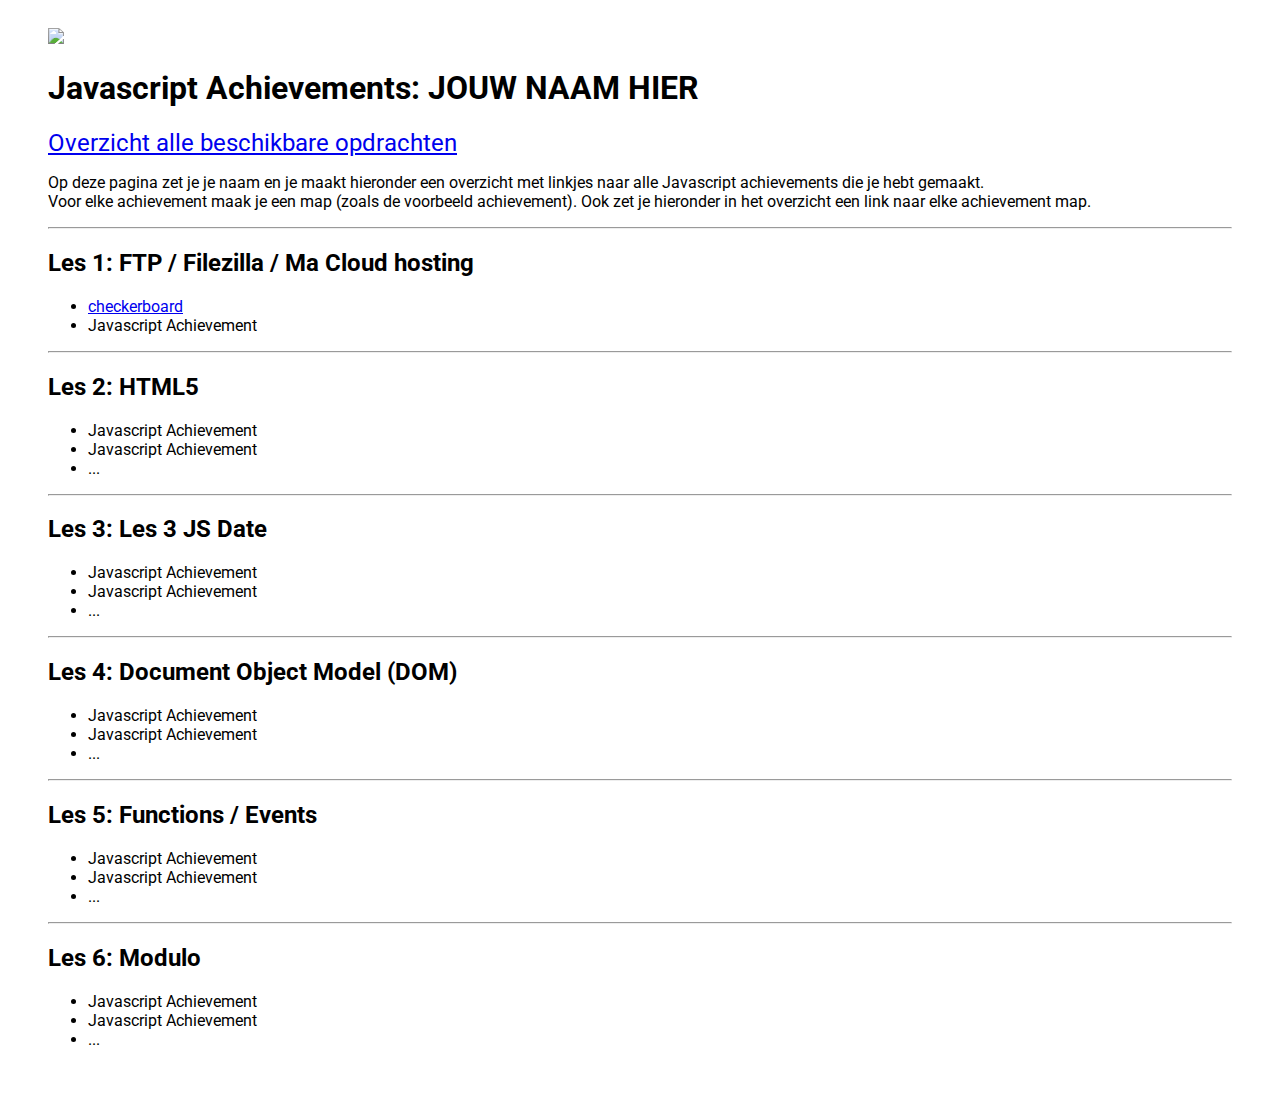
==== index.html @ 8f35bfea "checkerboard gemaakt" ====
<!DOCTYPE html>
<html lang="en">

<head>
    <meta charset="UTF-8">
    <meta name="viewport" content="width=device-width, initial-scale=1.0">
    <title>Javascript Achievements</title>
    <link href="https://fonts.googleapis.com/css2?family=Roboto:wght@300&display=swap" rel="stylesheet">
    <style type="text/css">
        body {
            font-family: "Roboto", sans-serif;
        }

        .container {
            padding: 20px 40px;
        }

        .big-link {
            font-size: 1.5em;
        }
    </style>
</head>

<body>
    <div class="container">
        <img src="js.png" />

        <h1>Javascript Achievements: JOUW NAAM HIER</h1>

        <a href="https://trello.com/b/xo5TJzFr/javascript-achievements" target="_blank" class="big-link">Overzicht alle beschikbare
            opdrachten</a>

        <p>
            Op deze pagina zet je je naam en je maakt hieronder een overzicht met linkjes naar alle Javascript achievements die je
            hebt gemaakt.<br />
            Voor elke achievement maak je een map (zoals de voorbeeld achievement). Ook zet je hieronder in het overzicht een link naar elke achievement map.
        </p>

        <hr>

        <h2>Les 1: FTP / Filezilla / Ma Cloud hosting</h3>
        <ul>
            <li><a href="checkerboard/checkerboard.html">checkerboard</a></li>
            <li>Javascript Achievement</li>

        </ul>
        <hr>
        <h2>Les 2: HTML5</h3>
        <ul>
            <li>Javascript Achievement</li>
            <li>Javascript Achievement</li>
            <li>...</li>
        </ul>
        <hr>
        <h2>Les 3: Les 3 JS Date</h3>
        <ul>
            <li>Javascript Achievement</li>
            <li>Javascript Achievement</li>
            <li>...</li>
        </ul>
        <hr>
        <h2>Les 4: Document Object Model (DOM)</h3>
        <ul>
            <li>Javascript Achievement</li>
            <li>Javascript Achievement</li>
            <li>...</li>
        </ul>
        <hr>
        <h2>Les 5: Functions / Events</h3>
        <ul>
            <li>Javascript Achievement</li>
            <li>Javascript Achievement</li>
            <li>...</li>
        </ul>
        <hr>
        <h2>Les 6: Modulo</h3>
        <ul>
            <li>Javascript Achievement</li>
            <li>Javascript Achievement</li>
            <li>...</li>
        </ul>
    </div>
</body>

</html>
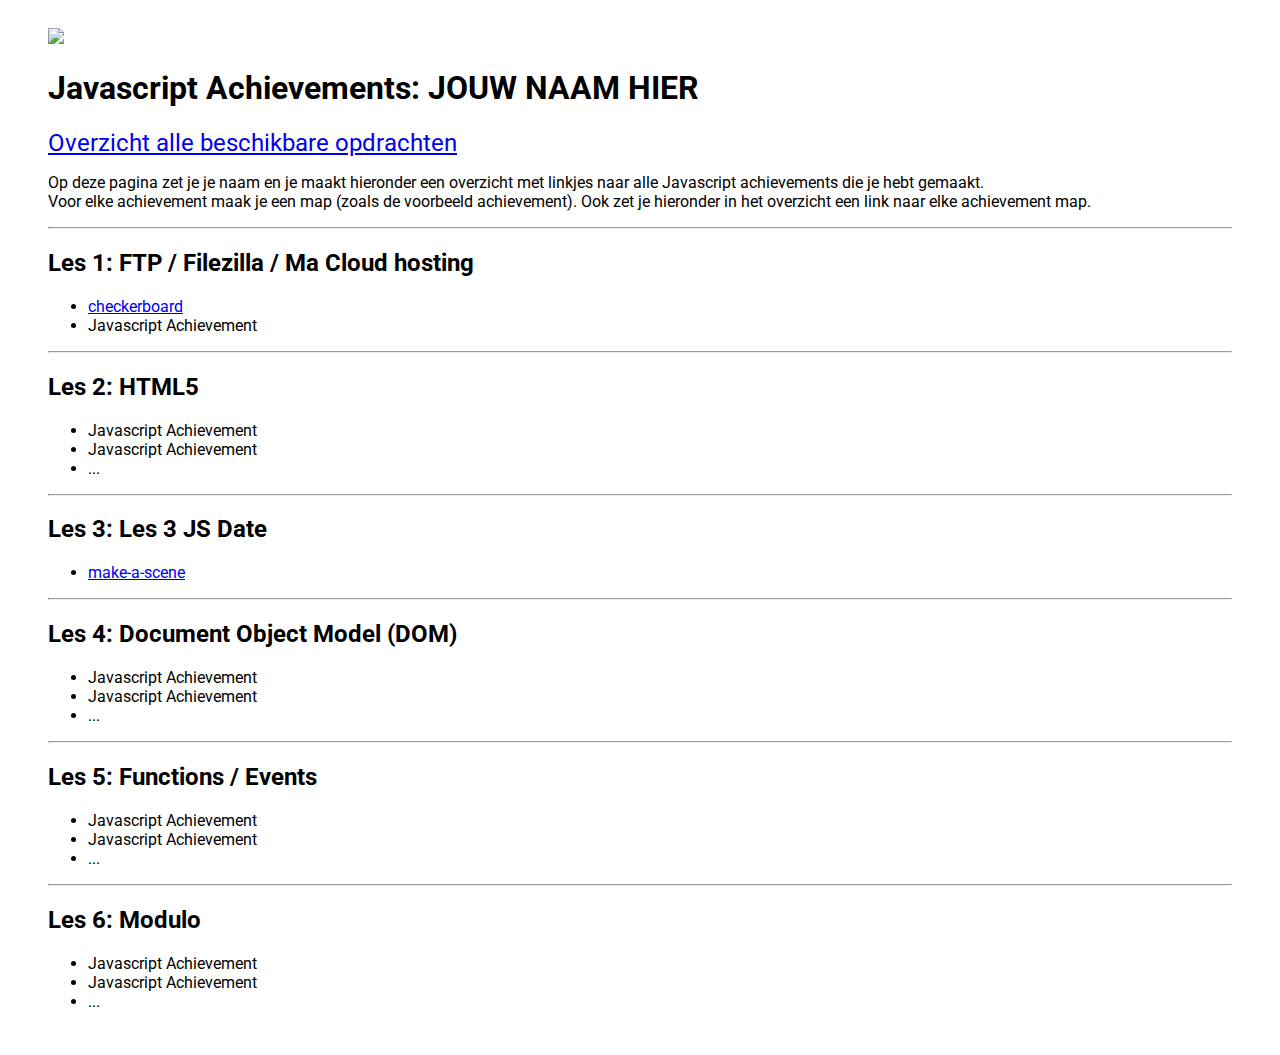
==== commit 739a1ac6: "make a scene en meet dom erin gezet." ====
--- a/index.html
+++ b/index.html
@@ -54,9 +54,7 @@
         <hr>
         <h2>Les 3: Les 3 JS Date</h3>
         <ul>
-            <li>Javascript Achievement</li>
-            <li>Javascript Achievement</li>
-            <li>...</li>
+            <li><a href="make-a-scene/index.html">make-a-scene</a></li>
         </ul>
         <hr>
         <h2>Les 4: Document Object Model (DOM)</h3>
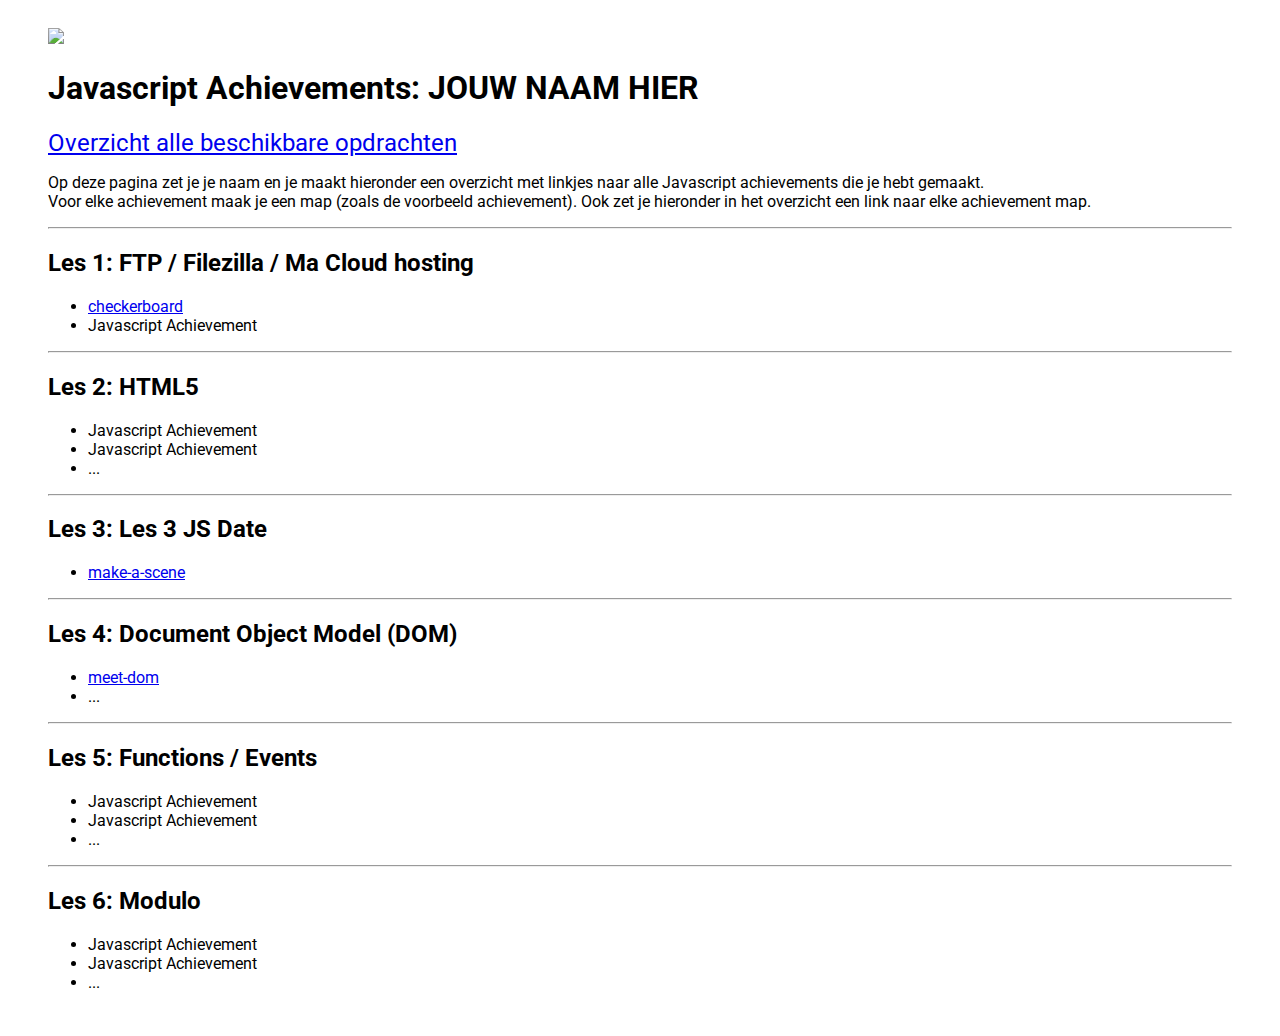
==== commit c13763dd: "overzicht bijgewerkt." ====
--- a/index.html
+++ b/index.html
@@ -59,8 +59,8 @@
         <hr>
         <h2>Les 4: Document Object Model (DOM)</h3>
         <ul>
-            <li>Javascript Achievement</li>
-            <li>Javascript Achievement</li>
+            
+            <li><a href="meet-dom/index.html">meet-dom</a></li>
             <li>...</li>
         </ul>
         <hr>
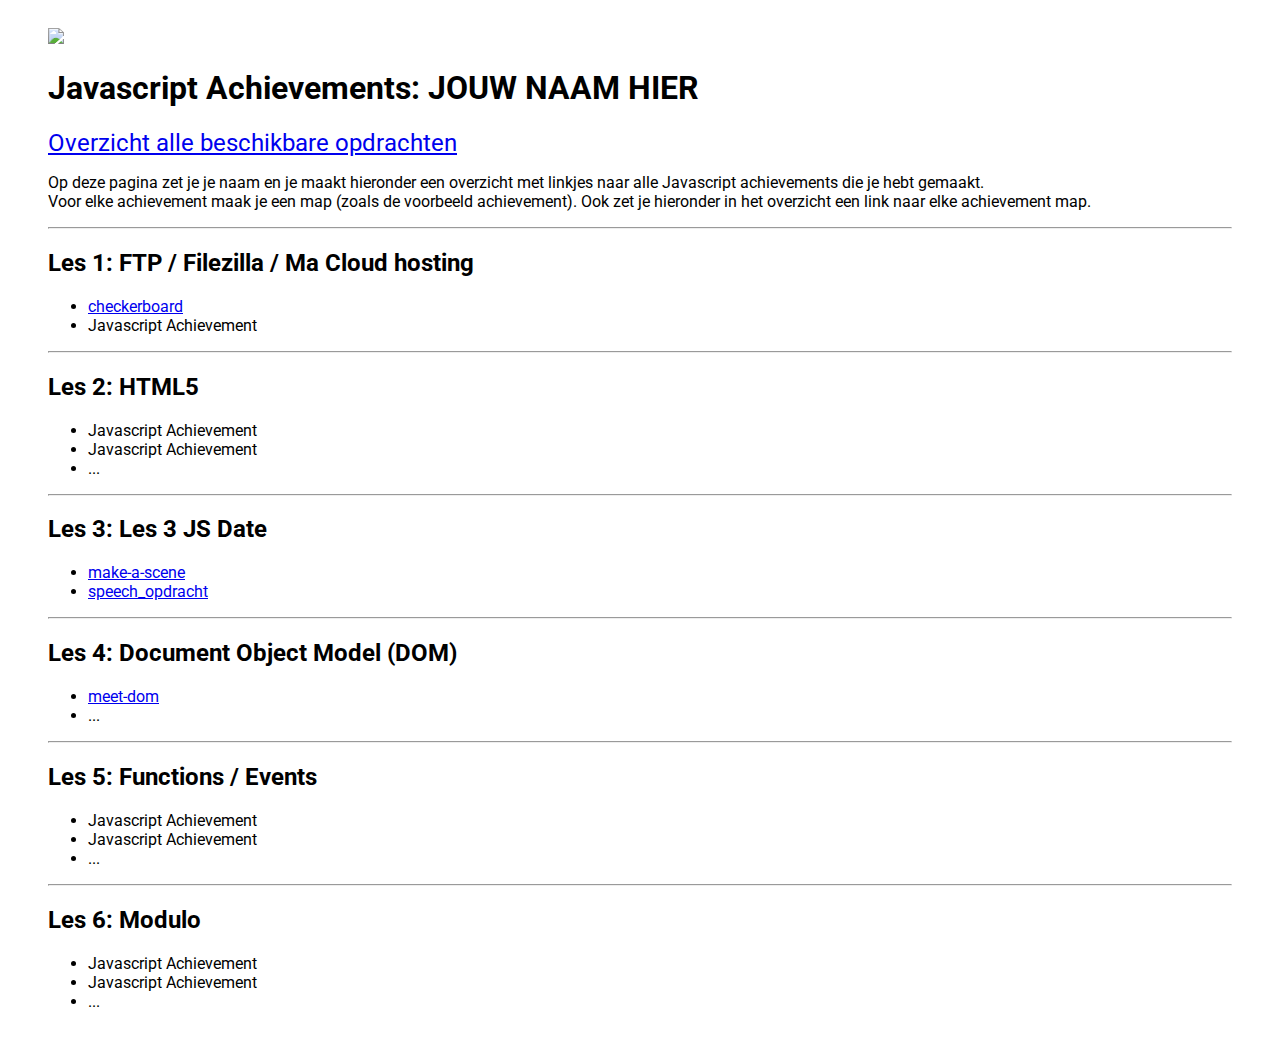
==== commit 62d04925: "speechopdracht gedaan." ====
--- a/index.html
+++ b/index.html
@@ -55,6 +55,7 @@
         <h2>Les 3: Les 3 JS Date</h3>
         <ul>
             <li><a href="make-a-scene/index.html">make-a-scene</a></li>
+            <li><a href="speechopdracht/index.html">speech_opdracht</a></li>
         </ul>
         <hr>
         <h2>Les 4: Document Object Model (DOM)</h3>
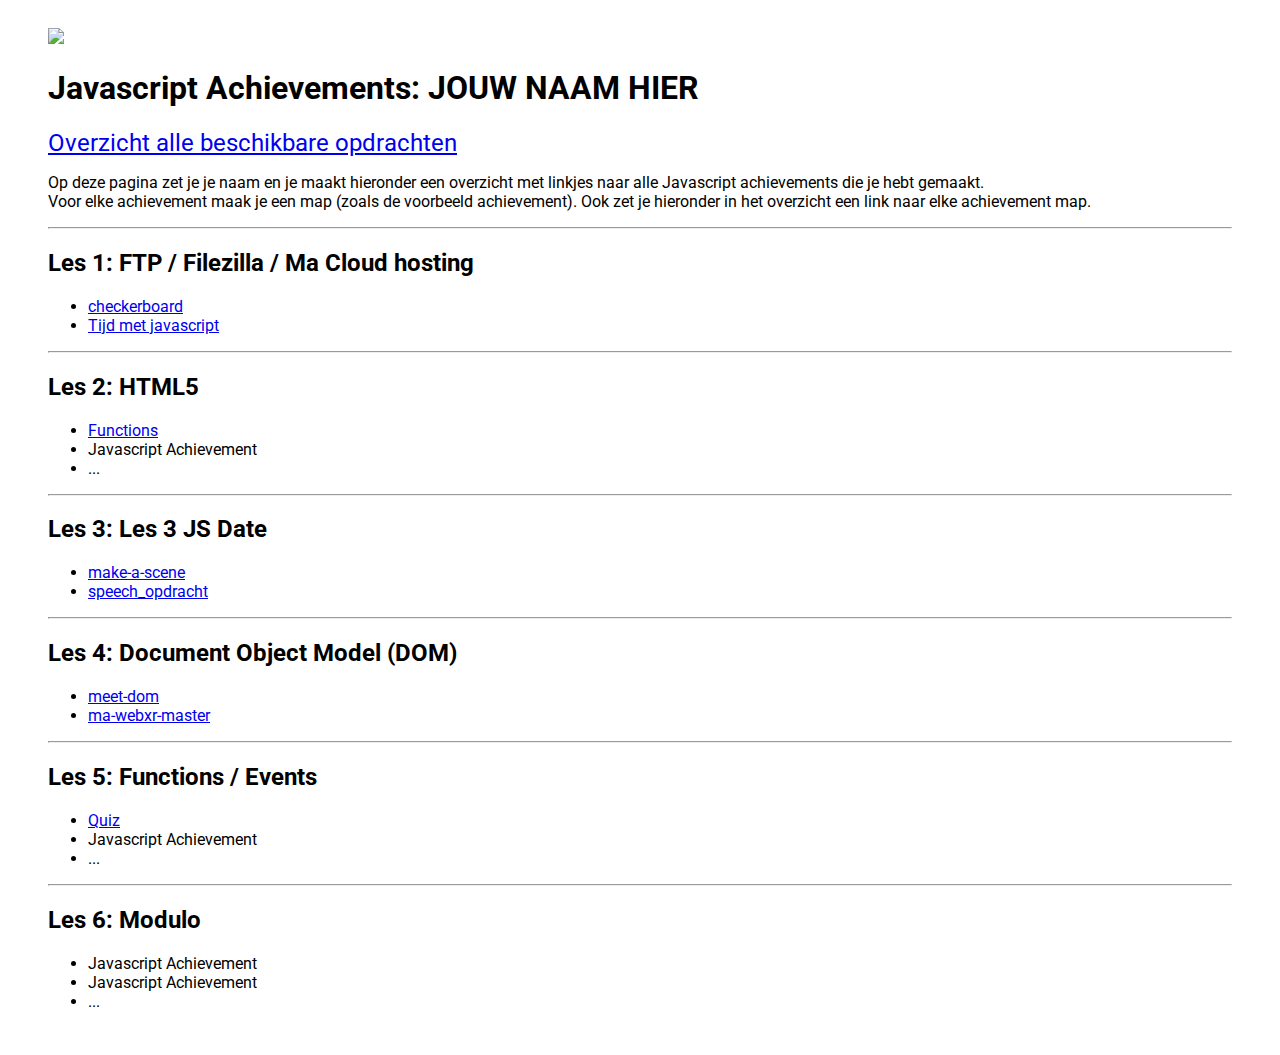
==== commit c4fd07d9: "opdrachten af" ====
--- a/index.html
+++ b/index.html
@@ -41,13 +41,14 @@
         <h2>Les 1: FTP / Filezilla / Ma Cloud hosting</h3>
         <ul>
             <li><a href="checkerboard/checkerboard.html">checkerboard</a></li>
-            <li>Javascript Achievement</li>
+            <li><a href="tijd_met_javascript/index.html">Tijd met javascript</a></li>
 
         </ul>
         <hr>
         <h2>Les 2: HTML5</h3>
         <ul>
-            <li>Javascript Achievement</li>
+
+            <li><a href="F1M2-JS-Javascript-2-main/start_1.html">Functions</a></li>
             <li>Javascript Achievement</li>
             <li>...</li>
         </ul>
@@ -62,12 +63,12 @@
         <ul>
             
             <li><a href="meet-dom/index.html">meet-dom</a></li>
-            <li>...</li>
+            <li><a href="ma-webxr-master/index.html">ma-webxr-master</a></li>
         </ul>
         <hr>
         <h2>Les 5: Functions / Events</h3>
         <ul>
-            <li>Javascript Achievement</li>
+            <li><a href="F1M2BO-Quiz-Javascript-main/index.html">Quiz</a></li>
             <li>Javascript Achievement</li>
             <li>...</li>
         </ul>
